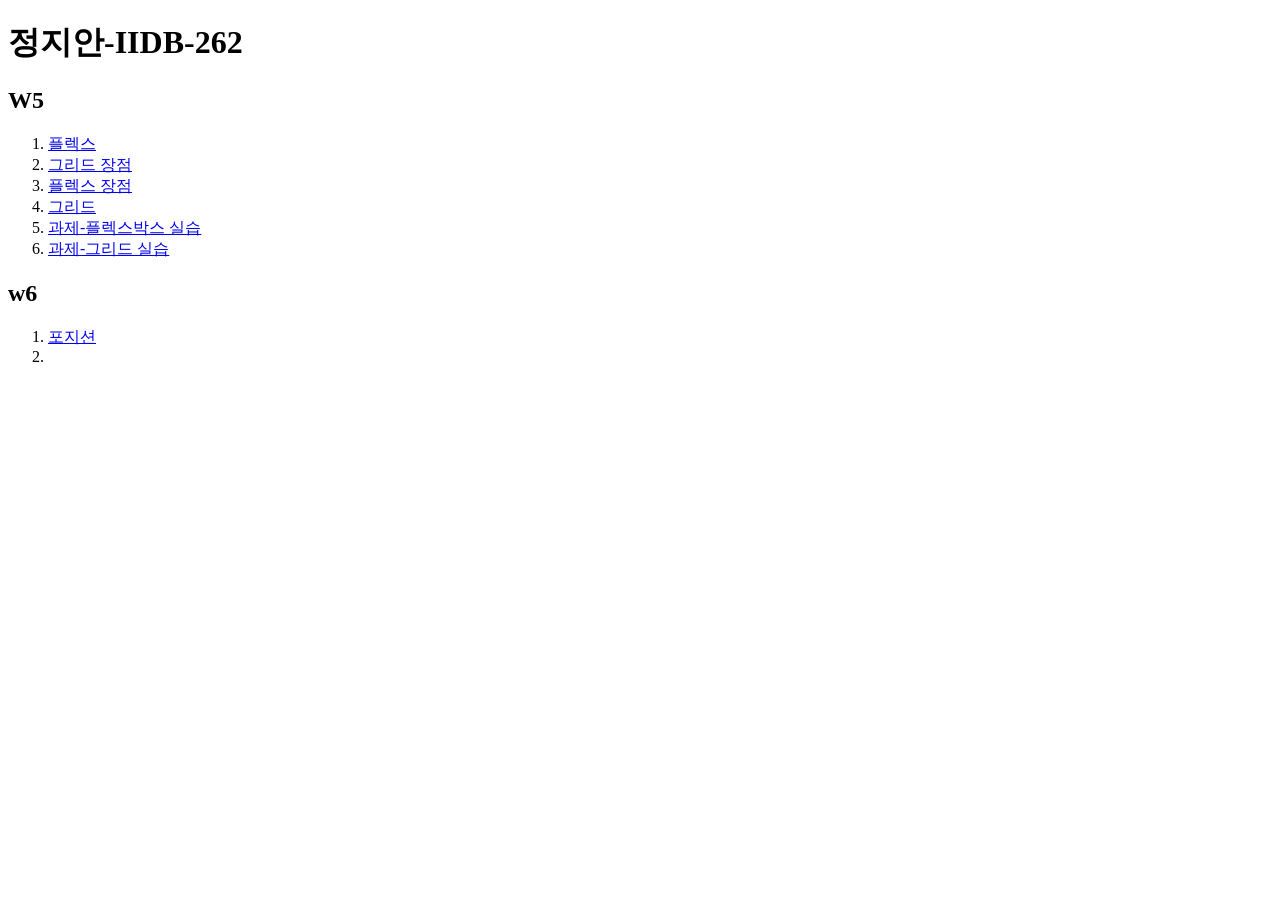
==== index.html @ 0c5f2631 "7W_웹사이트 시작" ====
<!doctype html>
<html lang="ko">
  <head>
    <meta charset="UTF-8" />
    <meta name="viewport" content="width=device-width, initial-scale=1.0" />
    <title>정지안-IIDB-262</title>
  </head>
  <body>
    <h1>정지안-IIDB-262</h1>
    <h2>W5</h2>
    <ol>
      <li>
        <a href="./src/w5/code1/index.html">플렉스</a>
      </li>
      <li>
        <a href="./src/w5/code2/index.html">그리드 장점</a>
      </li>
      <li>
        <a href="./src/w5/code3/index.html">플렉스 장점</a>
      </li>
      <li>
        <a href="./src/w5/code4/index.html">그리드</a>
      </li>
      <li>
        <a href="./src/w5/assignment1/index.html">과제-플렉스박스 실습</a>
      </li>
      <li>
        <a href="./src/w5/assignment2/index.html">과제-그리드 실습</a>
      </li>
    </ol>
    <h2>w6</h2>
    <ol>
      <li>
        <a href="./src/w6/code1/index.html">포지션</a>
      </li>
      <li>
        <a href="./src/w6/code2/index.html"></a>
      </li>
    </ol>
  </body>
</html>
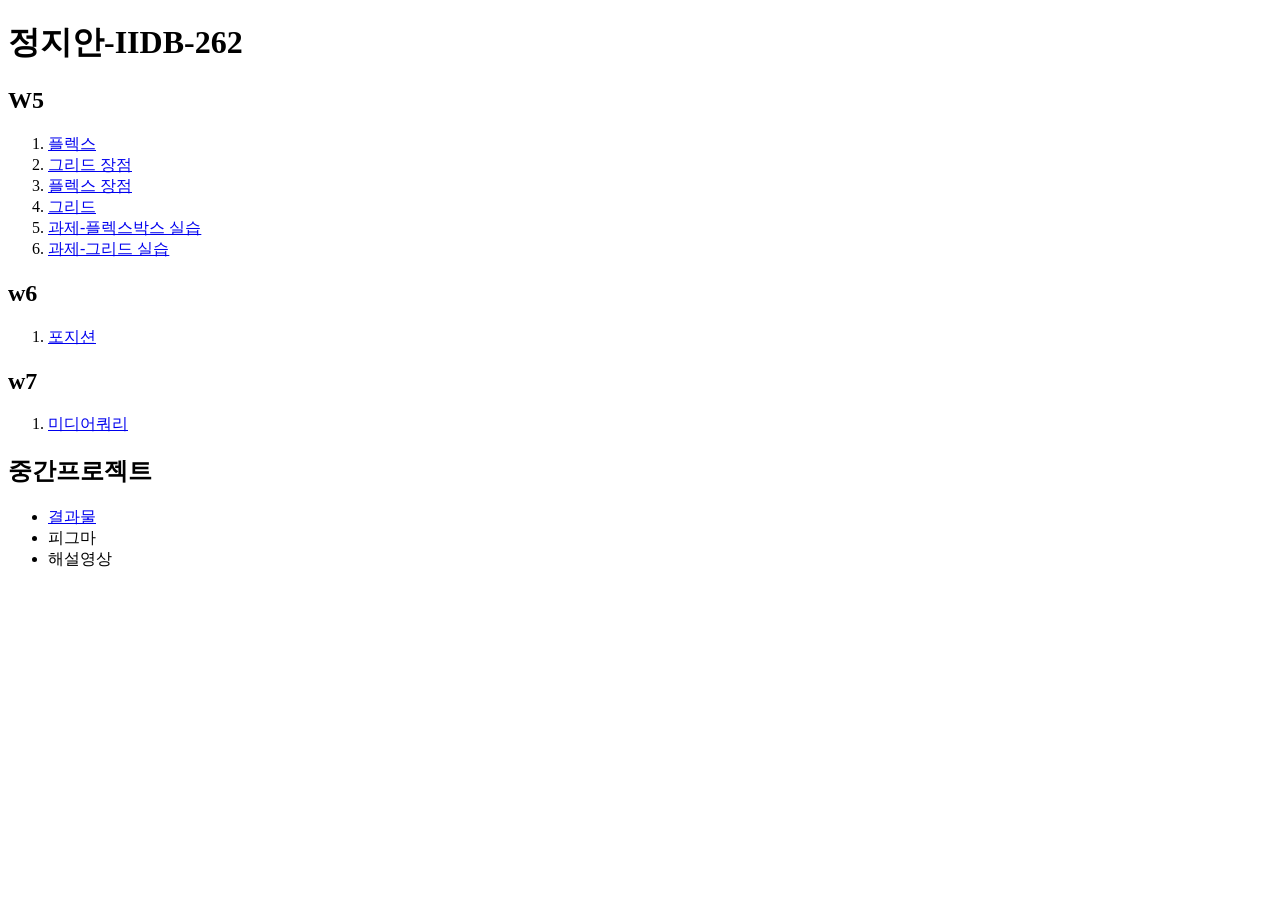
==== commit ee66e83d: "Add content for weeks 6 and 7, and include mid-project links in index.html; create .gitignore and se" ====
--- a/index.html
+++ b/index.html
@@ -33,9 +33,18 @@
       <li>
         <a href="./src/w6/code1/index.html">포지션</a>
       </li>
+    </ol>
+    <h2>w7</h2>
+    <ol>
       <li>
-        <a href="./src/w6/code2/index.html"></a>
+        <a href="./src/w7/code1/index.html">미디어쿼리</a>
       </li>
     </ol>
+    <h2>중간프로젝트</h2>
+    <ul>
+      <li><a href="./src/mid/index.html">결과물</a></li>
+      <li>피그마</li>
+      <li>해설영상</li>
+    </ul>
   </body>
 </html>
